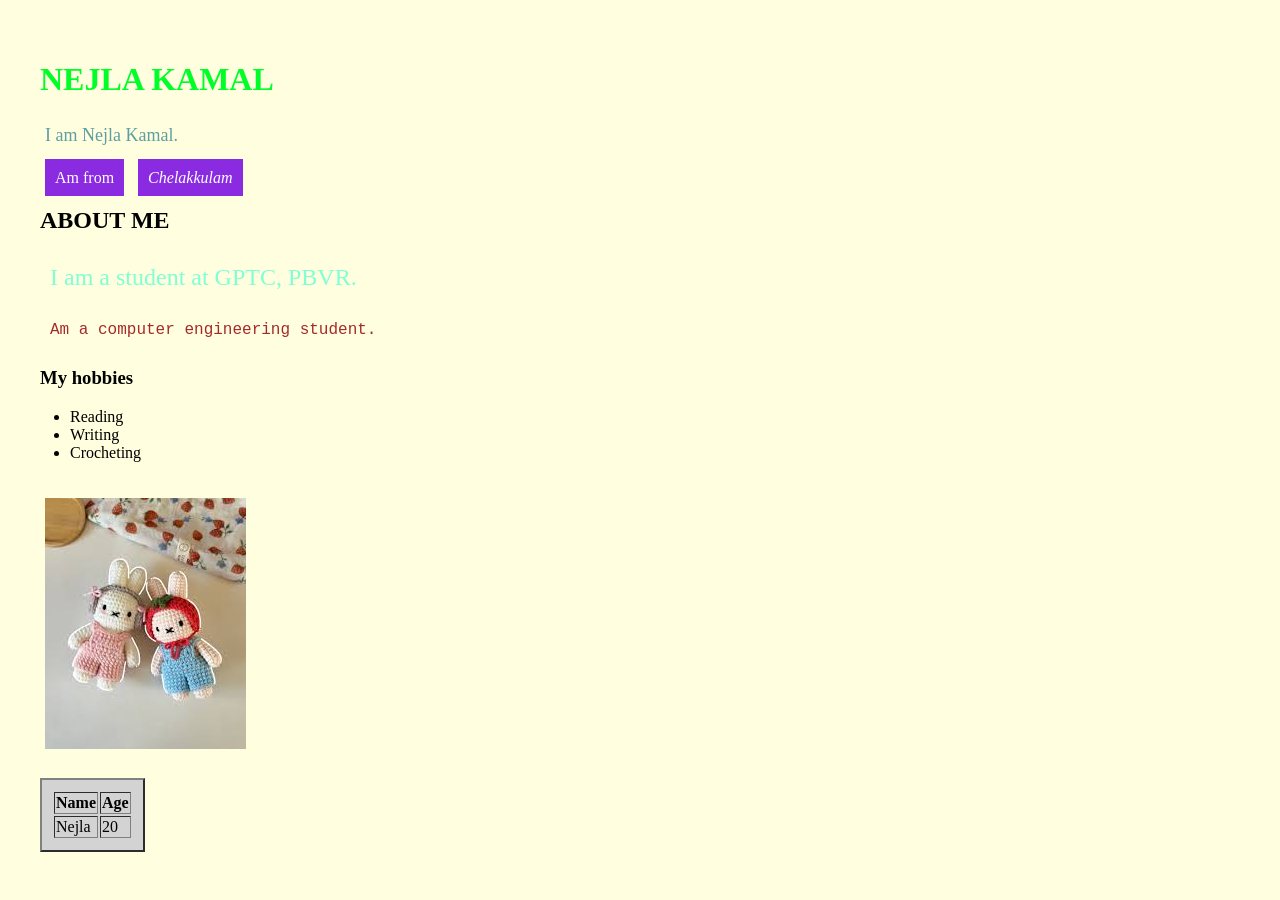
==== index.html @ 11b8386f "project initialised" ====
<!DOCTYPE html>
<html>
<head>
    <title>ABOUT ME</title>

    <style>
        body{
            background-color: lightyellow;
            margin: 20px;
            padding: 20px;
        }

        p{
            color: cadetblue;
            font-size: large;
            font-weight: 200;
            font-family: fantasy;
            margin-top: 10px;
            padding: 5px;
        }

        span{
            background-color: blueviolet;
            color: white;
            padding: 10px;
            margin: 5px;
        }

        div{
            margin-top: 10px;
            padding: 10px;
        }

        ul{
            margin-top: 10px;
            padding-left: 30px;
        }

        table{
            background-color: lightgray;
            margin-top: 20px;
            padding: 10px;
        }

        img{
            margin-top: 15px;
            padding: 5px;
        }
    </style>
</head>

<body>

    <h1 style="color: rgb(0, 255, 38);">NEJLA KAMAL</h1>

    <p>I am Nejla Kamal.</p>

    <span>Am from</span>
    <span><i>Chelakkulam</i></span>

    <h2>ABOUT ME</h2>

    <div style="color: aquamarine; font-size: x-large;">
        I am a student at GPTC, PBVR.
    </div>

    <div style="color: brown; font-family: 'Courier New', Courier, monospace;">
        Am a computer engineering student.
    </div>

    <h3>My hobbies</h3>

    <ul>
        <li>Reading</li>
        <li>Writing</li>
        <li>Crocheting</li>
    </ul>

    <img src="images.jpg" alt="My Image">

    <table border="2">
        <tr>
            <th>Name</th>
            <th>Age</th>
        </tr>

        <tr>
            <td>Nejla</td>
            <td>20</td>
        </tr>
    </table>

</body>
</html>
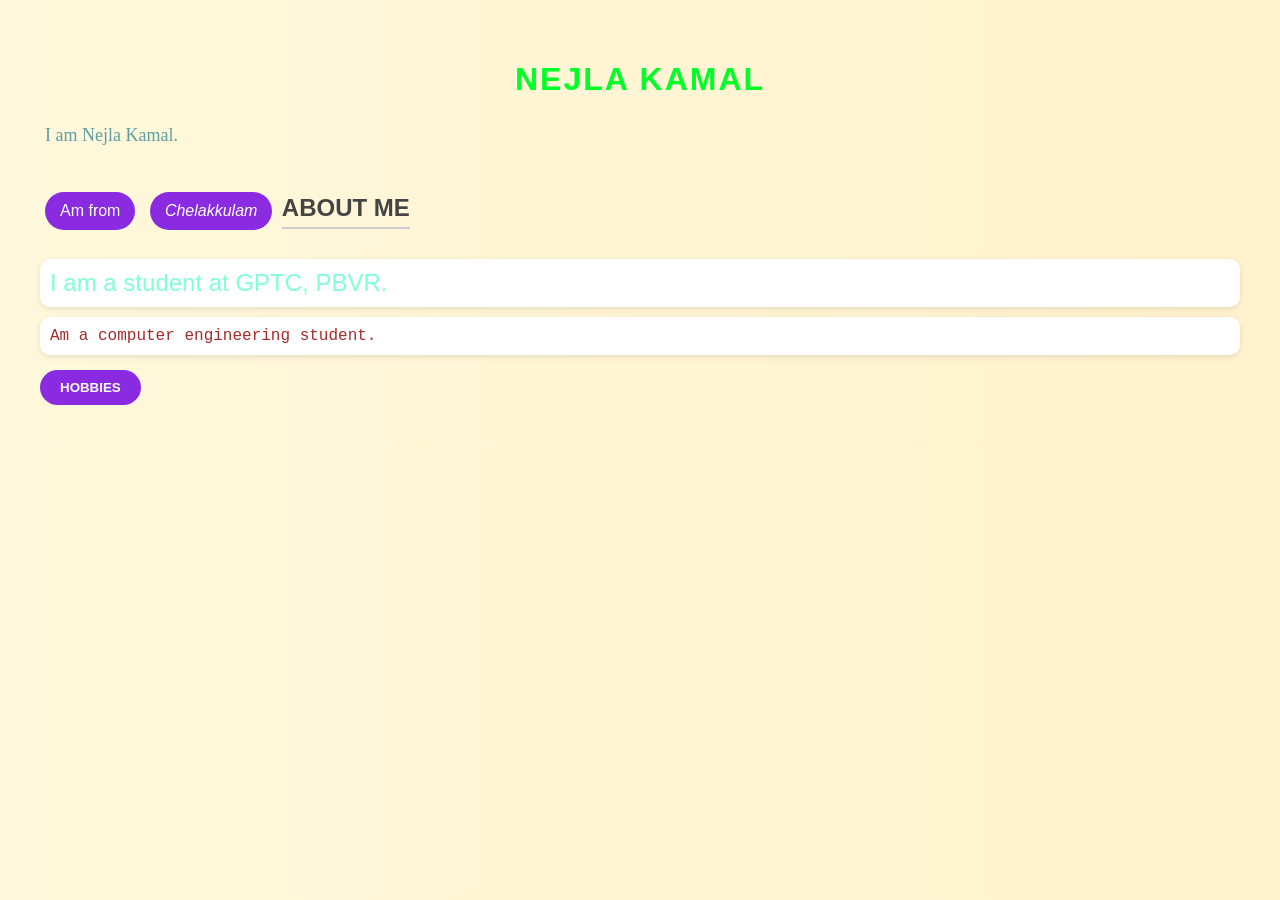
==== commit 5ad4fff3: "color changed" ====
--- a/index.html
+++ b/index.html
@@ -5,9 +5,23 @@
 
     <style>
         body{
-            background-color: lightyellow;
+            background: linear-gradient(to right, #fff8dc, #fff2cc);
             margin: 20px;
             padding: 20px;
+            font-family: Arial, Helvetica, sans-serif;
+        }
+
+        h1{
+            text-align: center;
+            letter-spacing: 2px;
+        }
+
+        h2{
+            margin-top: 25px;
+            color: #444;
+            border-bottom: 2px solid #ccc;
+            display: inline-block;
+            padding-bottom: 5px;
         }
 
         p{
@@ -22,13 +36,18 @@
         span{
             background-color: blueviolet;
             color: white;
-            padding: 10px;
+            padding: 10px 15px;
             margin: 5px;
+            border-radius: 20px;
+            display: inline-block;
         }
 
         div{
             margin-top: 10px;
             padding: 10px;
+            background-color: #ffffff;
+            border-radius: 10px;
+            box-shadow: 0px 2px 6px rgba(0,0,0,0.1);
         }
 
         ul{
@@ -40,11 +59,28 @@
             background-color: lightgray;
             margin-top: 20px;
             padding: 10px;
+            border-radius: 8px;
         }
 
         img{
             margin-top: 15px;
             padding: 5px;
+            border-radius: 10px;
+        }
+
+        button{
+            margin-top: 15px;
+            padding: 10px 20px;
+            background-color: blueviolet;
+            color: white;
+            border: none;
+            border-radius: 20px;
+            cursor: pointer;
+            font-weight: bold;
+        }
+
+        button:hover{
+            background-color: rgb(84, 219, 149);
         }
     </style>
 </head>
@@ -68,27 +104,9 @@
         Am a computer engineering student.
     </div>
 
-    <h3>My hobbies</h3>
-
-    <ul>
-        <li>Reading</li>
-        <li>Writing</li>
-        <li>Crocheting</li>
-    </ul>
-
-    <img src="images.jpg" alt="My Image">
-
-    <table border="2">
-        <tr>
-            <th>Name</th>
-            <th>Age</th>
-        </tr>
-
-        <tr>
-            <td>Nejla</td>
-            <td>20</td>
-        </tr>
-    </table>
+    <a href="hobbies.html">
+        <button>HOBBIES</button>
+    </a>
 
 </body>
 </html>
